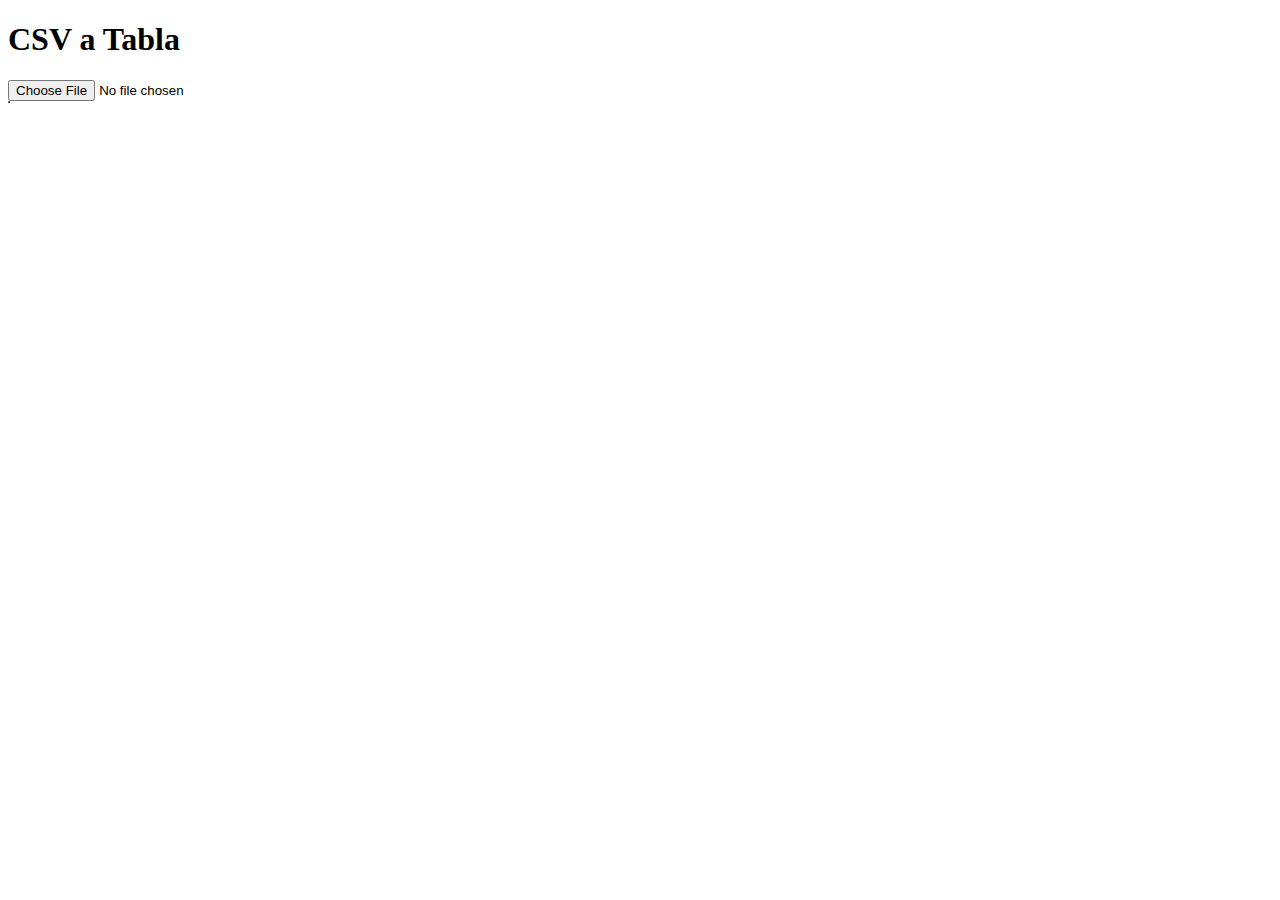
==== JavascriptProgram/index.html @ 266539b1 "javascrip" ====
<!DOCTYPE html>
<html lang="es">
<head>
    <meta charset="UTF-8">
    <meta name="viewport" content="width=device-width, initial-scale=1.0">
    <title>CSV a Tabla</title>
</head>
<body>
    <h1>CSV a Tabla</h1>

    <input type="file" id="fileInput" accept=".csv">
    <table id="csvTable" border="1"></table>

    <script src="script.js"></script>
</body>
</html>
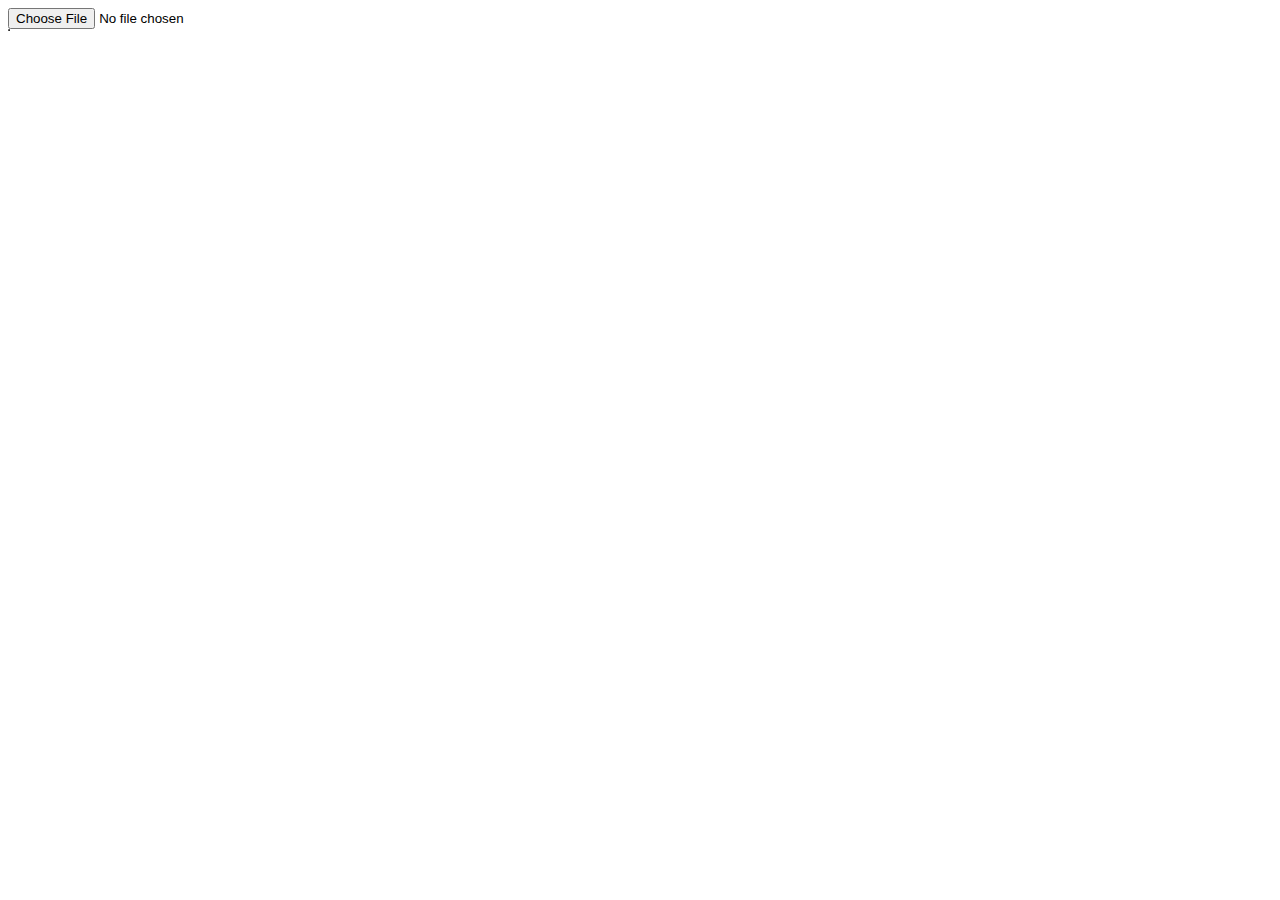
==== commit fcbca7bd: "miaw miaw" ====
--- a/JavascriptProgram/index.html
+++ b/JavascriptProgram/index.html
@@ -6,8 +6,6 @@
     <title>CSV a Tabla</title>
 </head>
 <body>
-    <h1>CSV a Tabla</h1>
-
     <input type="file" id="fileInput" accept=".csv">
     <table id="csvTable" border="1"></table>
 
